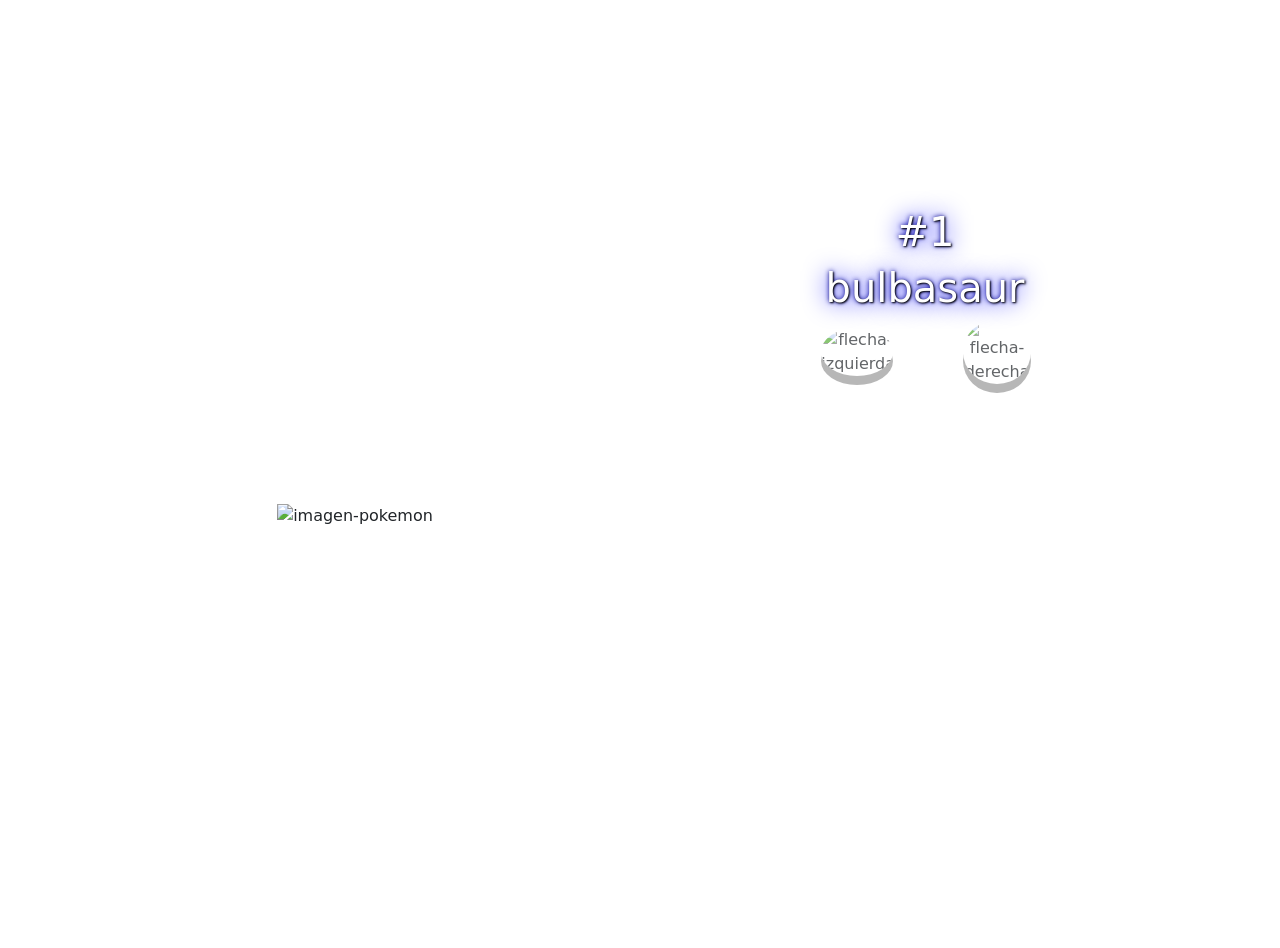
==== index.html @ 79125921 "rename" ====
<!doctype html>
<html lang="es">

<head>
  <!-- Required meta tags -->
  <meta name="author" content="marely">
  <meta charset="utf-8">
  <meta name="viewport" content="width=device-width, initial-scale=1, shrink-to-fit=no">
  <link href="https://cdn.jsdelivr.net/npm/bootstrap@5.0.2/dist/css/bootstrap.min.css" rel="stylesheet"
    integrity="sha384-EVSTQN3/azprG1Anm3QDgpJLIm9Nao0Yz1ztcQTwFspd3yD65VohhpuuCOmLASjC" crossorigin="anonymous">
  <link rel="stylesheet" href="css/estiloPokedex.css">
  <link rel="icon" href="images/pokemon.ico" type="image/x-ico">
  <title>Pokedex</title>
</head>

<body>
  <div id="container" class="container mt-5">

    <!-- pokemon, numero y nombre -->
    <div class="row justify-content-center align-items-center flex-wrap">
      <div class="col-md-6 text-center">
        <div id="img-box" class="d-flex align-items-end justify-content-center"
          style="width: 100%; height: 480px;">
          <img id="img-pokemon" class="img-fluid"
            src="https://raw.githubusercontent.com/PokeAPI/sprites/master/sprites/pokemon/other/dream-world/1.svg"
            alt="imagen-pokemon">
        </div>
      </div>

      <div class="col-md-6 text-center">

        <div class="mt-3 mb-1">
          <h1 id="h-id" class="text-center">#1</h1>
          <h1 id="h-name" class="text-center">bulbasaur</h1>
        </div>

        <div class="d-flex flex-row justify-content-center">

          <!-- flecha izquierda -->
          <div id="f-left" class="cajas-flechas d-flex align-items-center justify-content-center">
            <img src="images/flecha-izq.png" style="border-radius: 50%; width:50%;" alt="flecha-izquierda">
          </div>
          <!-- flecha derecha -->
          <div id="f-right" class="cajas-flechas d-flex align-items-center justify-content-center">
            <img src="images/flecha-der.png" style="border-radius: 50%; width:50%;" alt="flecha-derecha">
          </div>
        </div>
      </div>
    </div>
  </div>

  <!-------------------------------------------------------------------->
  <!-- jquery -->
  <script src="js/jquery-3.5.1.js"></script>
  <!-- bootstrap -->
  <script src="https://cdn.jsdelivr.net/npm/bootstrap@5.0.2/dist/js/bootstrap.bundle.min.js"
    integrity="sha384-MrcW6ZMFYlzcLA8Nl+NtUVF0sA7MsXsP1UyJoMp4YLEuNSfAP+JcXn/tWtIaxVXM"
    crossorigin="anonymous"></script>
  <script src="js/pokedex.js"></script>

</body>

</html>
---- css/estiloPokedex.css ----
body{
	background-image: url('https://assets.pokemon.com//assets/cms2-es-es/img/misc/virtual-backgrounds/masters/forest.jpg');
    
    /* Centra y escala la imagen correctamente */
    background-position: center;
    background-repeat: no-repeat;
    background-size: cover;
    
    /* Asegura de que el body ocupe toda la altura */
    height: 100vh;
    margin: 0;
}

.cajas-flechas img:active{
	box-shadow: 0 5px #666;
	transform: translateY(4px);
}

.cajas-flechas img:hover{
	opacity:100%;
}

.cajas-flechas img{
	opacity: 70%;
	box-shadow:0 9px #999;
	transition: all ease 0.05s;
}


h1{
	color: white;
	text-shadow: 1px 1px 2px black, 0 0 25px blue, 0 0 5px darkblue;
}
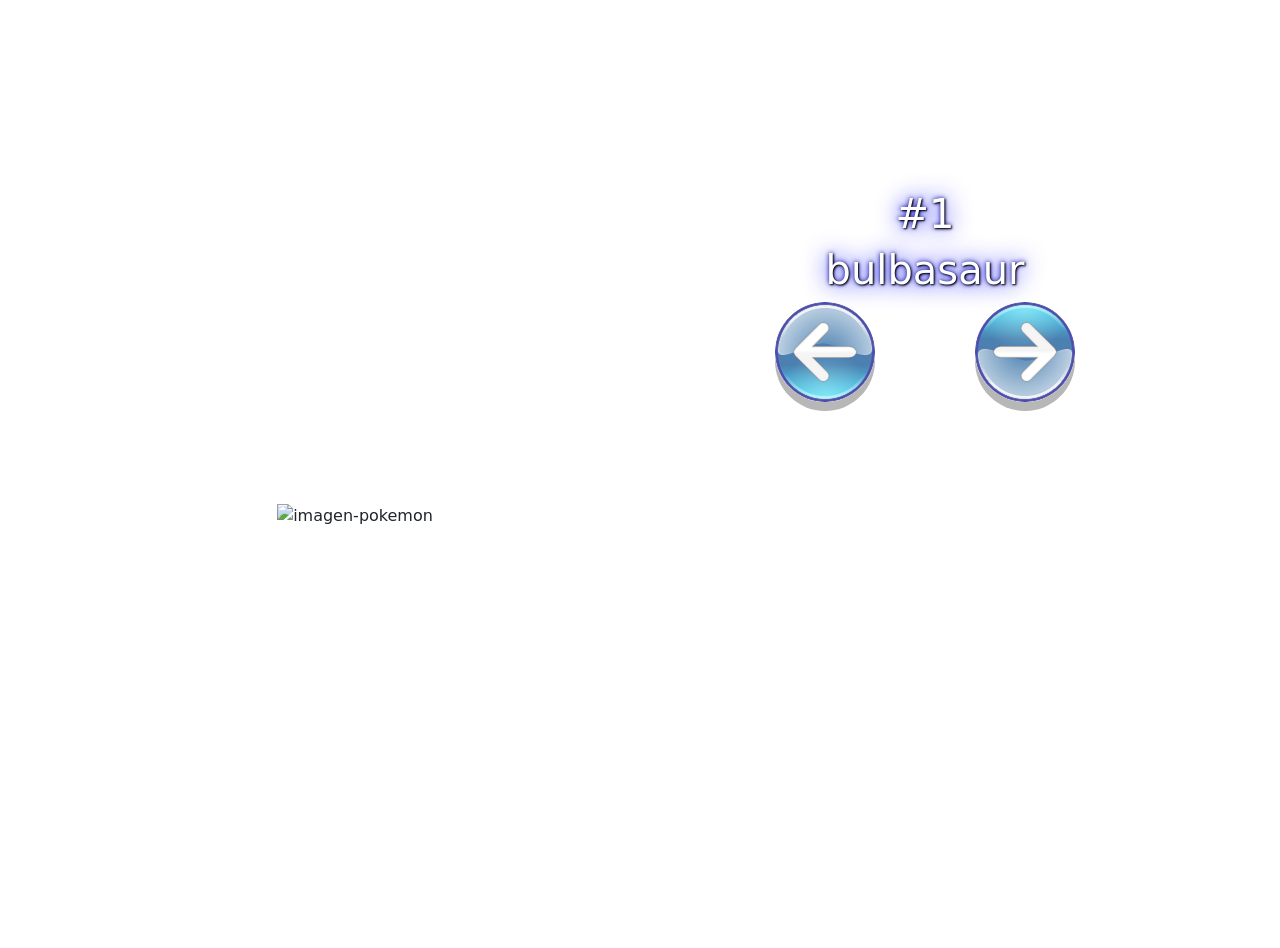
==== commit fadbec6f: "rename" ====
--- a/index.html
+++ b/index.html
@@ -8,7 +8,7 @@
   <meta name="viewport" content="width=device-width, initial-scale=1, shrink-to-fit=no">
   <link href="https://cdn.jsdelivr.net/npm/bootstrap@5.0.2/dist/css/bootstrap.min.css" rel="stylesheet"
     integrity="sha384-EVSTQN3/azprG1Anm3QDgpJLIm9Nao0Yz1ztcQTwFspd3yD65VohhpuuCOmLASjC" crossorigin="anonymous">
-  <link rel="stylesheet" href="css/estiloPokedex.css">
+  <link rel="stylesheet" href="css/estiloPokemon.css">
   <link rel="icon" href="images/pokemon.ico" type="image/x-ico">
   <title>Pokedex</title>
 </head>
@@ -37,12 +37,12 @@
         <div class="d-flex flex-row justify-content-center">
 
           <!-- flecha izquierda -->
-          <div id="f-left" class="cajas-flechas d-flex align-items-center justify-content-center">
-            <img src="images/flecha-izq.png" style="border-radius: 50%; width:50%;" alt="flecha-izquierda">
+          <div id="id-arrow-left" class="cajas-flechas d-flex align-items-center justify-content-center">
+            <img src="images/arrow-left.png" style="border-radius: 50%; width:50%;" alt="flecha-izquierda">
           </div>
           <!-- flecha derecha -->
-          <div id="f-right" class="cajas-flechas d-flex align-items-center justify-content-center">
-            <img src="images/flecha-der.png" style="border-radius: 50%; width:50%;" alt="flecha-derecha">
+          <div id="id-arrow-right" class="cajas-flechas d-flex align-items-center justify-content-center">
+            <img src="images/arrow-right.png" style="border-radius: 50%; width:50%;" alt="flecha-derecha">
           </div>
         </div>
       </div>
@@ -56,7 +56,7 @@
   <script src="https://cdn.jsdelivr.net/npm/bootstrap@5.0.2/dist/js/bootstrap.bundle.min.js"
     integrity="sha384-MrcW6ZMFYlzcLA8Nl+NtUVF0sA7MsXsP1UyJoMp4YLEuNSfAP+JcXn/tWtIaxVXM"
     crossorigin="anonymous"></script>
-  <script src="js/pokedex.js"></script>
+  <script src="js/pokemon.js"></script>
 
 </body>
 
--- a/css/estiloPokemon.css
+++ b/css/estiloPokemon.css
@@ -0,0 +1,35 @@
+body{
+	background-image: url('https://assets.pokemon.com//assets/cms2-es-es/img/misc/virtual-backgrounds/masters/forest.jpg');
+    
+    /* Centra y escala la imagen correctamente */
+    background-position: center;
+    background-repeat: no-repeat;
+    background-size: cover;
+    
+    /* Asegura de que el body ocupe toda la altura */
+    height: 100vh;
+    margin: 0;
+}
+
+.cajas-flechas img:active{
+	box-shadow: 0 5px #666;
+	transform: translateY(4px);
+}
+
+.cajas-flechas img:hover{
+	opacity:100%;
+}
+
+.cajas-flechas img{
+	opacity: 70%;
+	box-shadow:0 9px #999;
+	transition: all ease 0.05s;
+}
+
+
+h1{
+	color: white;
+	text-shadow: 1px 1px 2px black, 0 0 25px blue, 0 0 5px darkblue;
+}
+
+
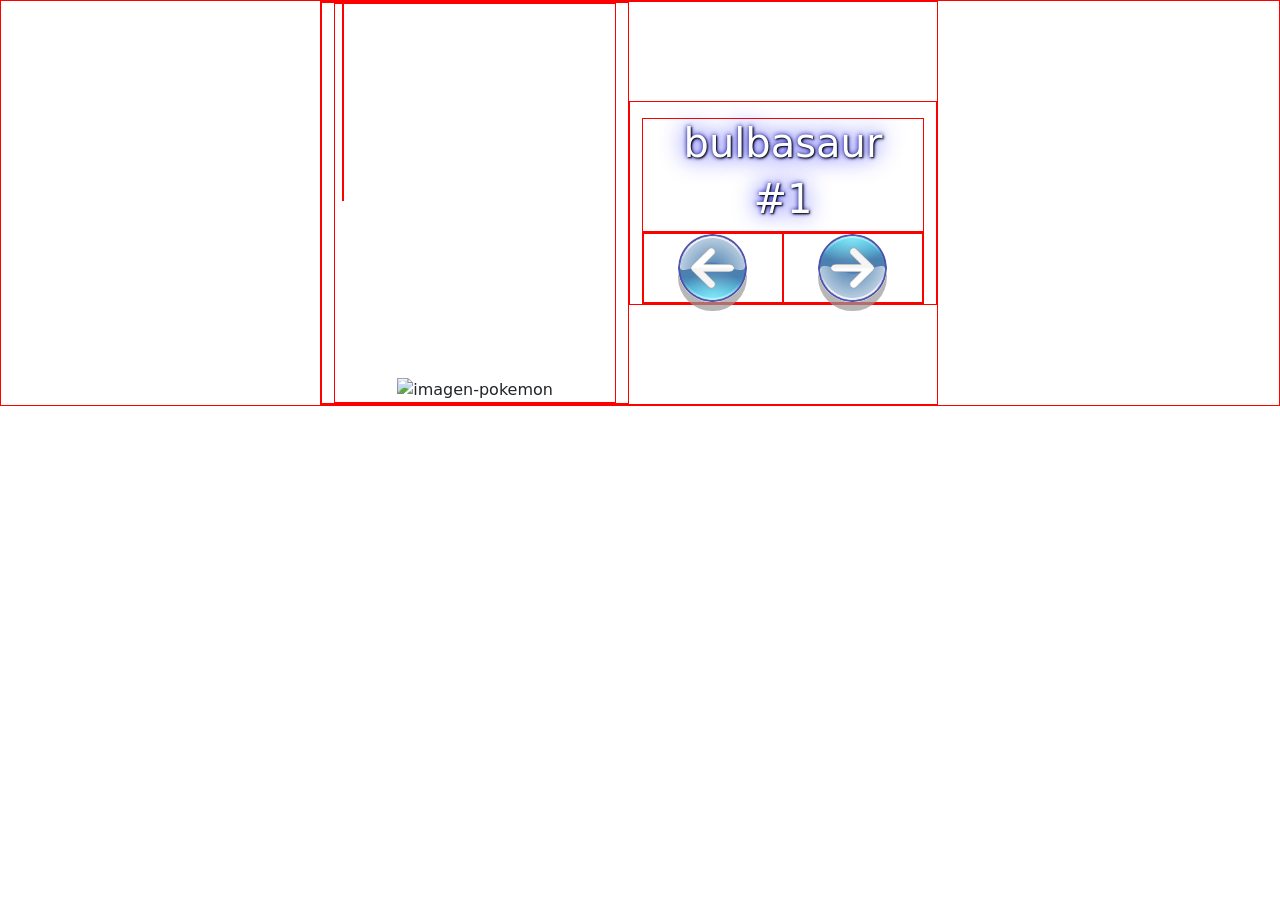
==== commit 3452fa19: "correcion" ====
--- a/index.html
+++ b/index.html
@@ -14,13 +14,14 @@
 </head>
 
 <body>
-  <div id="container" class="container mt-5">
-
+  <div id="container" class="container-fluid d-flex align-self-center justify-content-lg-center">
+    <div id="row1" class="row"></div>
     <!-- pokemon, numero y nombre -->
-    <div class="row justify-content-center align-items-center flex-wrap">
+    <div class="row d-flex justify-content-center align-items-center">
+   
       <div class="col-md-6 text-center">
         <div id="img-box" class="d-flex align-items-end justify-content-center"
-          style="width: 100%; height: 480px;">
+          style="width: 100%; height: 400px;">
           <img id="img-pokemon" class="img-fluid"
             src="https://raw.githubusercontent.com/PokeAPI/sprites/master/sprites/pokemon/other/dream-world/1.svg"
             alt="imagen-pokemon">
@@ -29,9 +30,9 @@
 
       <div class="col-md-6 text-center">
 
-        <div class="mt-3 mb-1">
+        <div class="mt-3">
+          <h1 id="h-name" class="text-center">bulbasaur</h1>
           <h1 id="h-id" class="text-center">#1</h1>
-          <h1 id="h-name" class="text-center">bulbasaur</h1>
         </div>
 
         <div class="d-flex flex-row justify-content-center">
--- a/css/estiloPokemon.css
+++ b/css/estiloPokemon.css
@@ -9,6 +9,9 @@
     /* Asegura de que el body ocupe toda la altura */
     height: 100vh;
     margin: 0;
+}
+#row1{
+height: 200px;
 }
 
 .cajas-flechas img:active{
@@ -32,4 +35,14 @@
 	text-shadow: 1px 1px 2px black, 0 0 25px blue, 0 0 5px darkblue;
 }
 
+div{
+	border: 1px solid red;
+}
 
+@media only screen and (max-width: 600px) {
+	#img-pokemon{
+		height: 200px;
+	}
+
+}
+
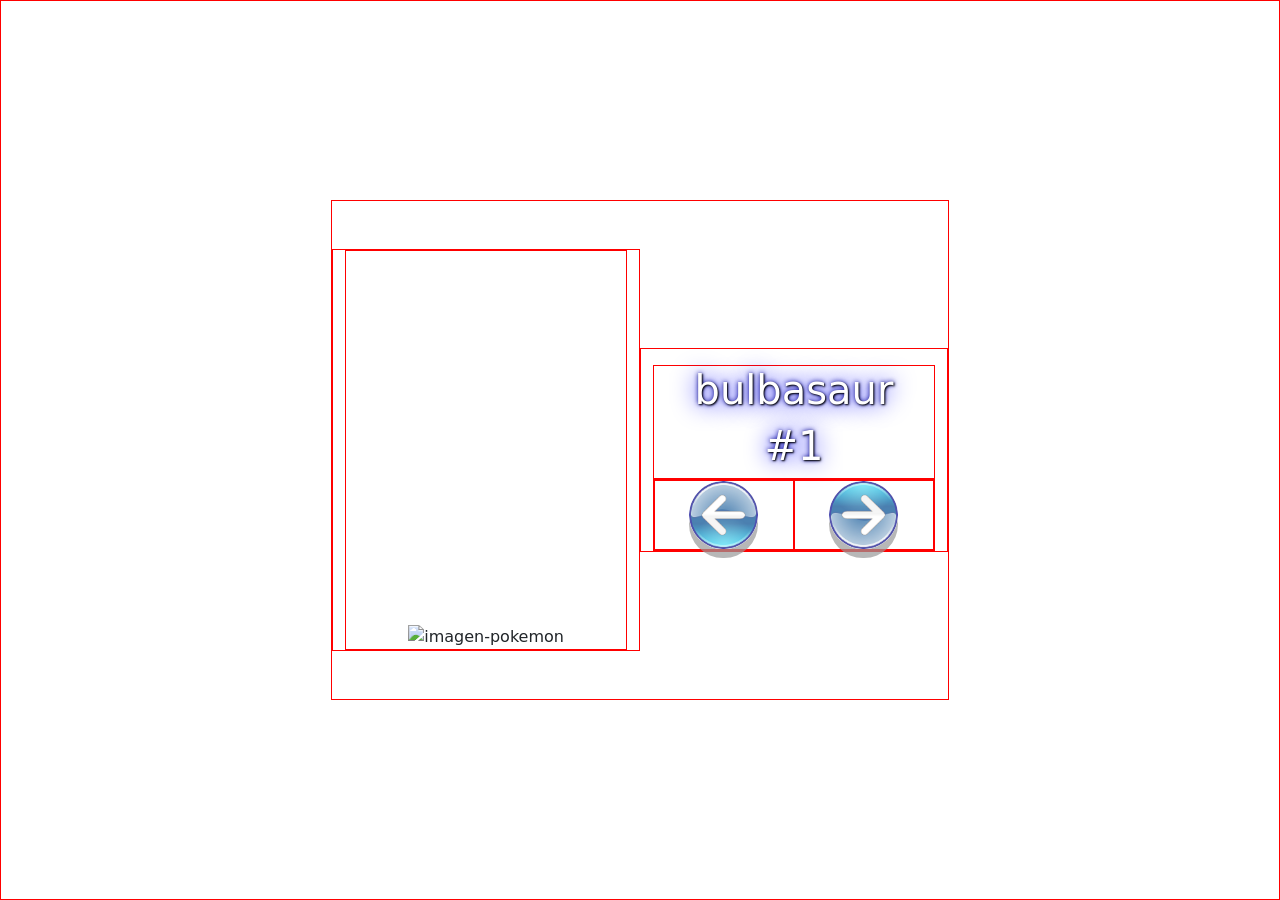
==== commit 032b7149: "ok" ====
--- a/index.html
+++ b/index.html
@@ -14,11 +14,11 @@
 </head>
 
 <body>
-  <div id="container" class="container-fluid d-flex align-self-center justify-content-lg-center">
-    <div id="row1" class="row"></div>
-    <!-- pokemon, numero y nombre -->
-    <div class="row d-flex justify-content-center align-items-center">
-   
+  <div id="container" class="container-fluid d-flex justify-content-center align-items-center ">
+  
+      <!-- pokemon, numero y nombre -->
+    <div class="row d-flex justify-content-center align-items-center py-5">
+  
       <div class="col-md-6 text-center">
         <div id="img-box" class="d-flex align-items-end justify-content-center"
           style="width: 100%; height: 400px;">
--- a/css/estiloPokemon.css
+++ b/css/estiloPokemon.css
@@ -1,4 +1,4 @@
-body{
+#container{
 	background-image: url('https://assets.pokemon.com//assets/cms2-es-es/img/misc/virtual-backgrounds/masters/forest.jpg');
     
     /* Centra y escala la imagen correctamente */
@@ -10,9 +10,7 @@
     height: 100vh;
     margin: 0;
 }
-#row1{
-height: 200px;
-}
+
 
 .cajas-flechas img:active{
 	box-shadow: 0 5px #666;
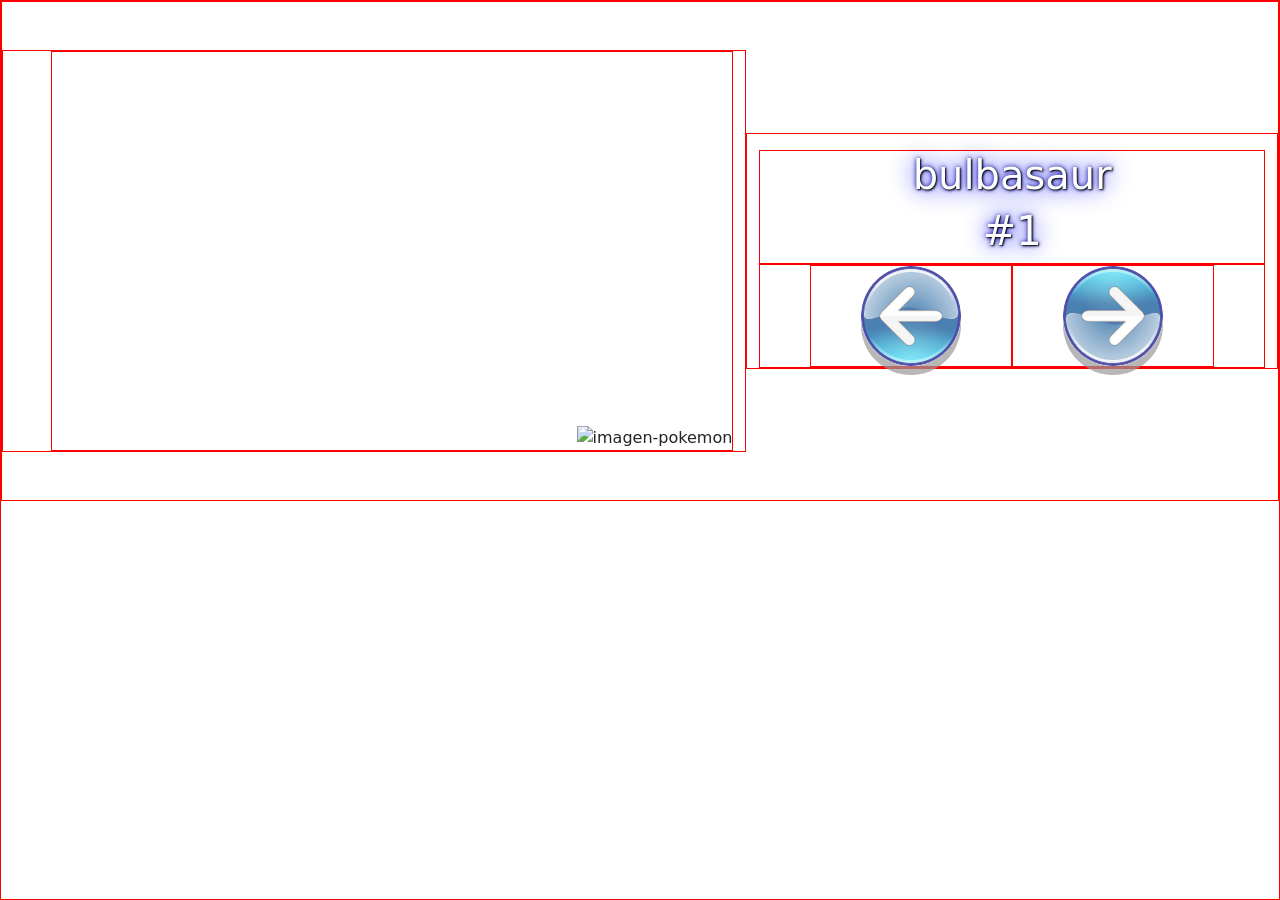
==== commit b2a2566c: "ok" ====
--- a/index.html
+++ b/index.html
@@ -14,13 +14,13 @@
 </head>
 
 <body>
-  <div id="container" class="container-fluid d-flex justify-content-center align-items-center ">
+  <div id="container" class="container-fluid ">
   
       <!-- pokemon, numero y nombre -->
-    <div class="row d-flex justify-content-center align-items-center py-5">
+    <div class="row d-flex align-items-center py-5">
   
-      <div class="col-md-6 text-center">
-        <div id="img-box" class="d-flex align-items-end justify-content-center"
+      <div class="col-md-7 text-center ps-md-5">
+        <div id="img-box" class="d-flex align-items-end justify-content-end"
           style="width: 100%; height: 400px;">
           <img id="img-pokemon" class="img-fluid"
             src="https://raw.githubusercontent.com/PokeAPI/sprites/master/sprites/pokemon/other/dream-world/1.svg"
@@ -28,7 +28,7 @@
         </div>
       </div>
 
-      <div class="col-md-6 text-center">
+      <div class="col-md-5 text-center">
 
         <div class="mt-3">
           <h1 id="h-name" class="text-center">bulbasaur</h1>
--- a/css/estiloPokemon.css
+++ b/css/estiloPokemon.css
@@ -33,13 +33,14 @@
 	text-shadow: 1px 1px 2px black, 0 0 25px blue, 0 0 5px darkblue;
 }
 
+
 div{
 	border: 1px solid red;
 }
 
 @media only screen and (max-width: 600px) {
 	#img-pokemon{
-		height: 200px;
+		height: 80%;
 	}
 
 }
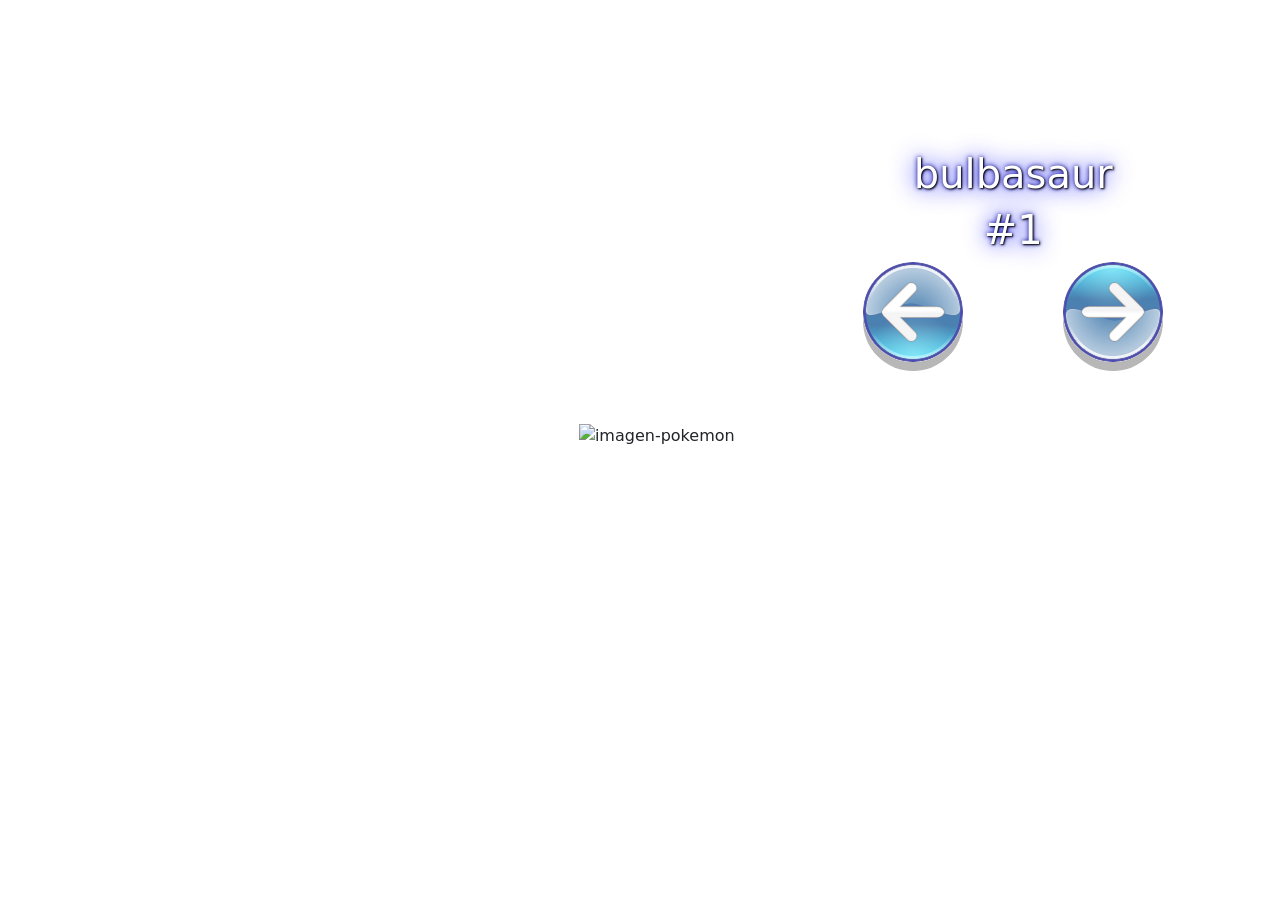
==== commit 60079e99: "ok" ====
--- a/index.html
+++ b/index.html
@@ -20,7 +20,7 @@
     <div class="row d-flex align-items-center py-5">
   
       <div class="col-md-7 text-center ps-md-5">
-        <div id="img-box" class="d-flex align-items-end justify-content-end"
+        <div id="img-box" class="d-md-flex align-items-end justify-content-end"
           style="width: 100%; height: 400px;">
           <img id="img-pokemon" class="img-fluid"
             src="https://raw.githubusercontent.com/PokeAPI/sprites/master/sprites/pokemon/other/dream-world/1.svg"
--- a/css/estiloPokemon.css
+++ b/css/estiloPokemon.css
@@ -34,14 +34,12 @@
 }
 
 
-div{
+/* div{
 	border: 1px solid red;
-}
+} */
 
 @media only screen and (max-width: 600px) {
-	#img-pokemon{
-		height: 80%;
-	}
+
 
 }
 
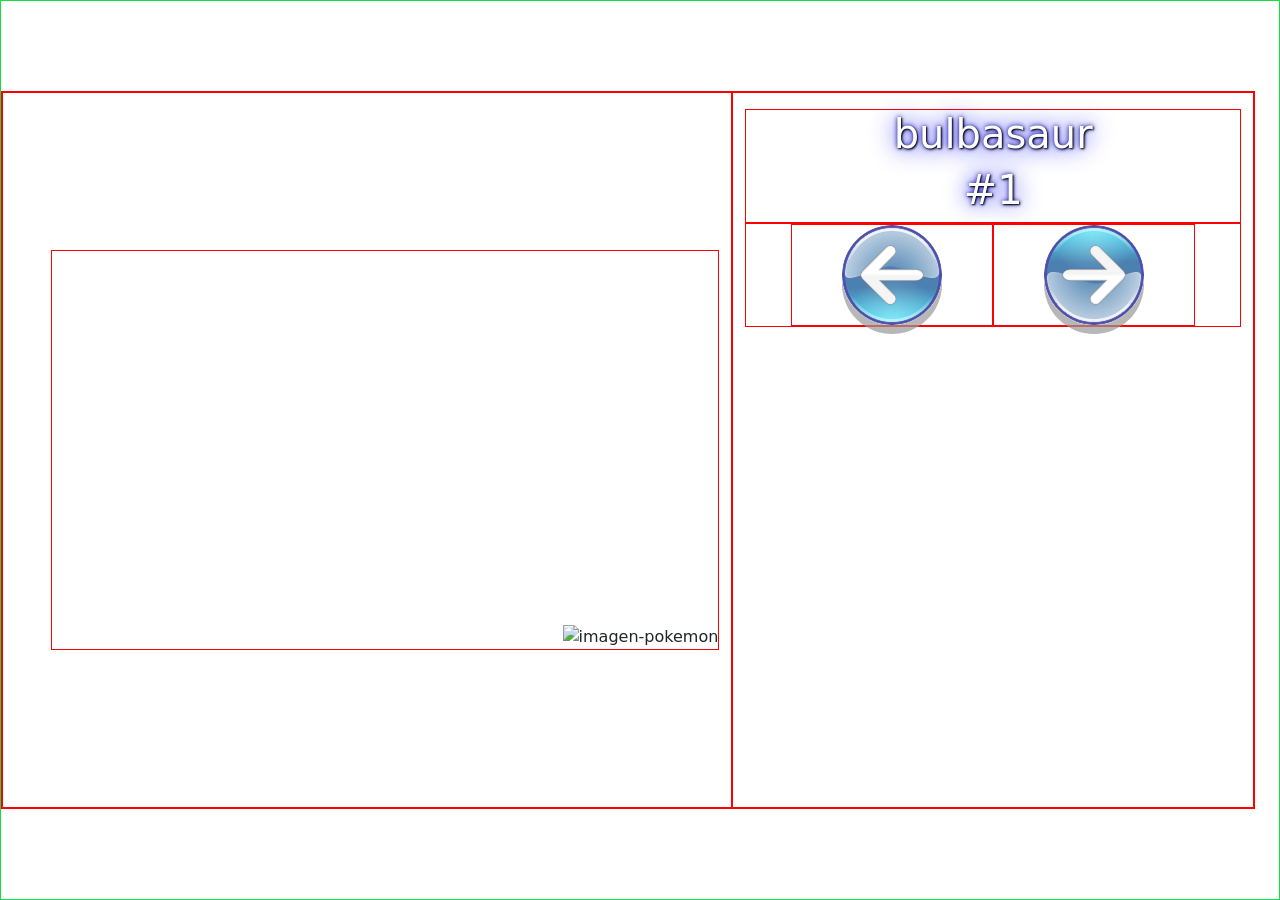
==== commit aab679de: "alineacion corregida - responsive" ====
--- a/index.html
+++ b/index.html
@@ -14,14 +14,13 @@
 </head>
 
 <body>
-  <div id="container" class="container-fluid ">
-  
-      <!-- pokemon, numero y nombre -->
-    <div class="row d-flex align-items-center py-5">
-  
-      <div class="col-md-7 text-center ps-md-5">
-        <div id="img-box" class="d-md-flex align-items-end justify-content-end"
-          style="width: 100%; height: 400px;">
+  <div id="container" class="container-fluid">
+
+    <!-- pokemon, numero y nombre -->
+    <div class="row">
+
+      <div id="box-pokemon" class="col-md-7 text-center ps-md-5">
+        <div id="img-box" class="d-flex align-items-end justify-content-md-end" style="width: 100%; height: 400px;">
           <img id="img-pokemon" class="img-fluid"
             src="https://raw.githubusercontent.com/PokeAPI/sprites/master/sprites/pokemon/other/dream-world/1.svg"
             alt="imagen-pokemon">
@@ -29,7 +28,7 @@
       </div>
 
       <div class="col-md-5 text-center">
-
+        <!-- caja textos: nombre y numero -->
         <div class="mt-3">
           <h1 id="h-name" class="text-center">bulbasaur</h1>
           <h1 id="h-id" class="text-center">#1</h1>
--- a/css/estiloPokemon.css
+++ b/css/estiloPokemon.css
@@ -1,3 +1,13 @@
+@media only screen and (max-width: 600px) {
+	#img-box{
+		display: flex;
+		justify-content: center;
+		
+	}
+	
+	}
+	
+
 #container{
 	background-image: url('https://assets.pokemon.com//assets/cms2-es-es/img/misc/virtual-backgrounds/masters/forest.jpg');
     
@@ -9,9 +19,21 @@
     /* Asegura de que el body ocupe toda la altura */
     height: 100vh;
     margin: 0;
+	border: 1px solid rgb(20, 221, 70);
+	display: flex;
+	align-items: center;
+	height: 100vh;
 }
 
+.row{
+	height:80%;
+	width: 100%;
+}
 
+#box-pokemon{
+	display: flex;
+	align-items: center;
+}
 .cajas-flechas img:active{
 	box-shadow: 0 5px #666;
 	transform: translateY(4px);
@@ -34,12 +56,9 @@
 }
 
 
-/* div{
+
+div{
 	border: 1px solid red;
-} */
-
-@media only screen and (max-width: 600px) {
+}
 
 
-}
-
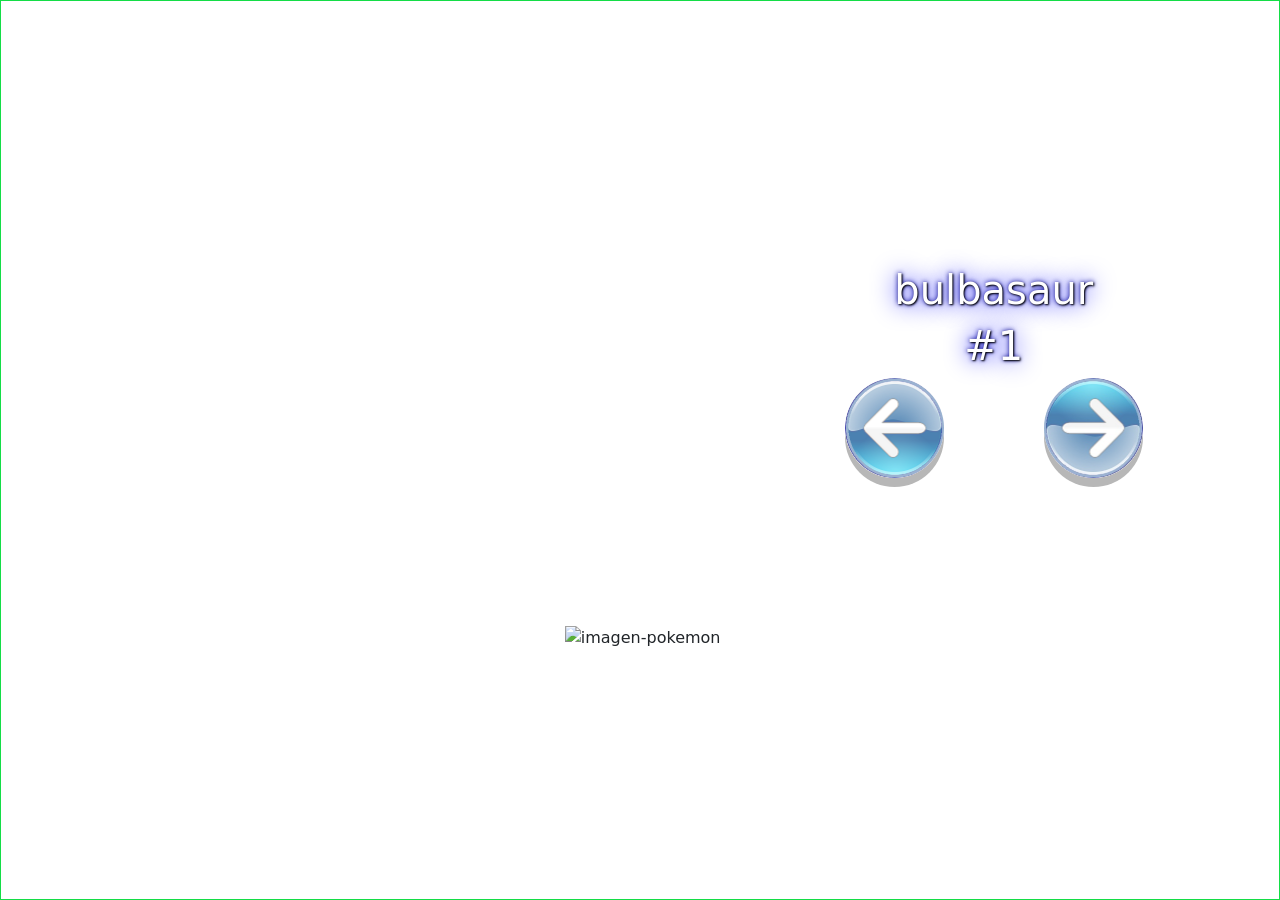
==== commit 1128cbe2: "ok" ====
--- a/index.html
+++ b/index.html
@@ -14,12 +14,12 @@
 </head>
 
 <body>
-  <div id="container" class="container-fluid">
+  <div id="container" class="container-fluid vh-100 m-0 d-flex align-items-center">
 
     <!-- pokemon, numero y nombre -->
-    <div class="row">
+    <div class="row w-100">
 
-      <div id="box-pokemon" class="col-md-7 text-center ps-md-5">
+      <div id="box-pokemon" class="col-md-7 text-center d-flex align-items-center ps-md-5">
         <div id="img-box" class="d-flex align-items-end justify-content-md-end" style="width: 100%; height: 400px;">
           <img id="img-pokemon" class="img-fluid"
             src="https://raw.githubusercontent.com/PokeAPI/sprites/master/sprites/pokemon/other/dream-world/1.svg"
@@ -37,11 +37,11 @@
         <div class="d-flex flex-row justify-content-center">
 
           <!-- flecha izquierda -->
-          <div id="id-arrow-left" class="cajas-flechas d-flex align-items-center justify-content-center">
+          <div id="id-arrow-left" class="box-arrows d-flex align-items-center justify-content-center">
             <img src="images/arrow-left.png" style="border-radius: 50%; width:50%;" alt="flecha-izquierda">
           </div>
           <!-- flecha derecha -->
-          <div id="id-arrow-right" class="cajas-flechas d-flex align-items-center justify-content-center">
+          <div id="id-arrow-right" class="box-arrows d-flex align-items-center justify-content-center">
             <img src="images/arrow-right.png" style="border-radius: 50%; width:50%;" alt="flecha-derecha">
           </div>
         </div>
--- a/css/estiloPokemon.css
+++ b/css/estiloPokemon.css
@@ -1,11 +1,11 @@
-@media only screen and (max-width: 600px) {
+@media only screen and (max-width: 768px) {
 	#img-box{
 		display: flex;
 		justify-content: center;
 		
 	}
 	
-	}
+}
 	
 
 #container{
@@ -15,38 +15,28 @@
     background-position: center;
     background-repeat: no-repeat;
     background-size: cover;
-    
-    /* Asegura de que el body ocupe toda la altura */
-    height: 100vh;
-    margin: 0;
 	border: 1px solid rgb(20, 221, 70);
-	display: flex;
-	align-items: center;
-	height: 100vh;
 }
 
-.row{
-	height:80%;
-	width: 100%;
+
+.box-arrows img {
+	opacity: 70%;
+	box-shadow: 0 9px #999;
+	transition: all ease 0.05s;
+	background: linear-gradient(to bottom, #ffffff 0%, #e5e5e5 100%);
+	border-radius: 50%;
+	border-color: #666;
 }
 
-#box-pokemon{
-	display: flex;
-	align-items: center;
+.box-arrows img:hover {
+	opacity: 100%;
+	background: linear-gradient(to bottom, #e5e5e5 0%, #ffffff 100%);
 }
-.cajas-flechas img:active{
+
+.box-arrows img:active {
 	box-shadow: 0 5px #666;
 	transform: translateY(4px);
-}
-
-.cajas-flechas img:hover{
-	opacity:100%;
-}
-
-.cajas-flechas img{
-	opacity: 70%;
-	box-shadow:0 9px #999;
-	transition: all ease 0.05s;
+	background: linear-gradient(to bottom, #e5e5e5 0%, #ffffff 50%, #e5e5e5 100%);
 }
 
 
@@ -57,8 +47,8 @@
 
 
 
-div{
+/* div{
 	border: 1px solid red;
-}
+}  */
 
 
